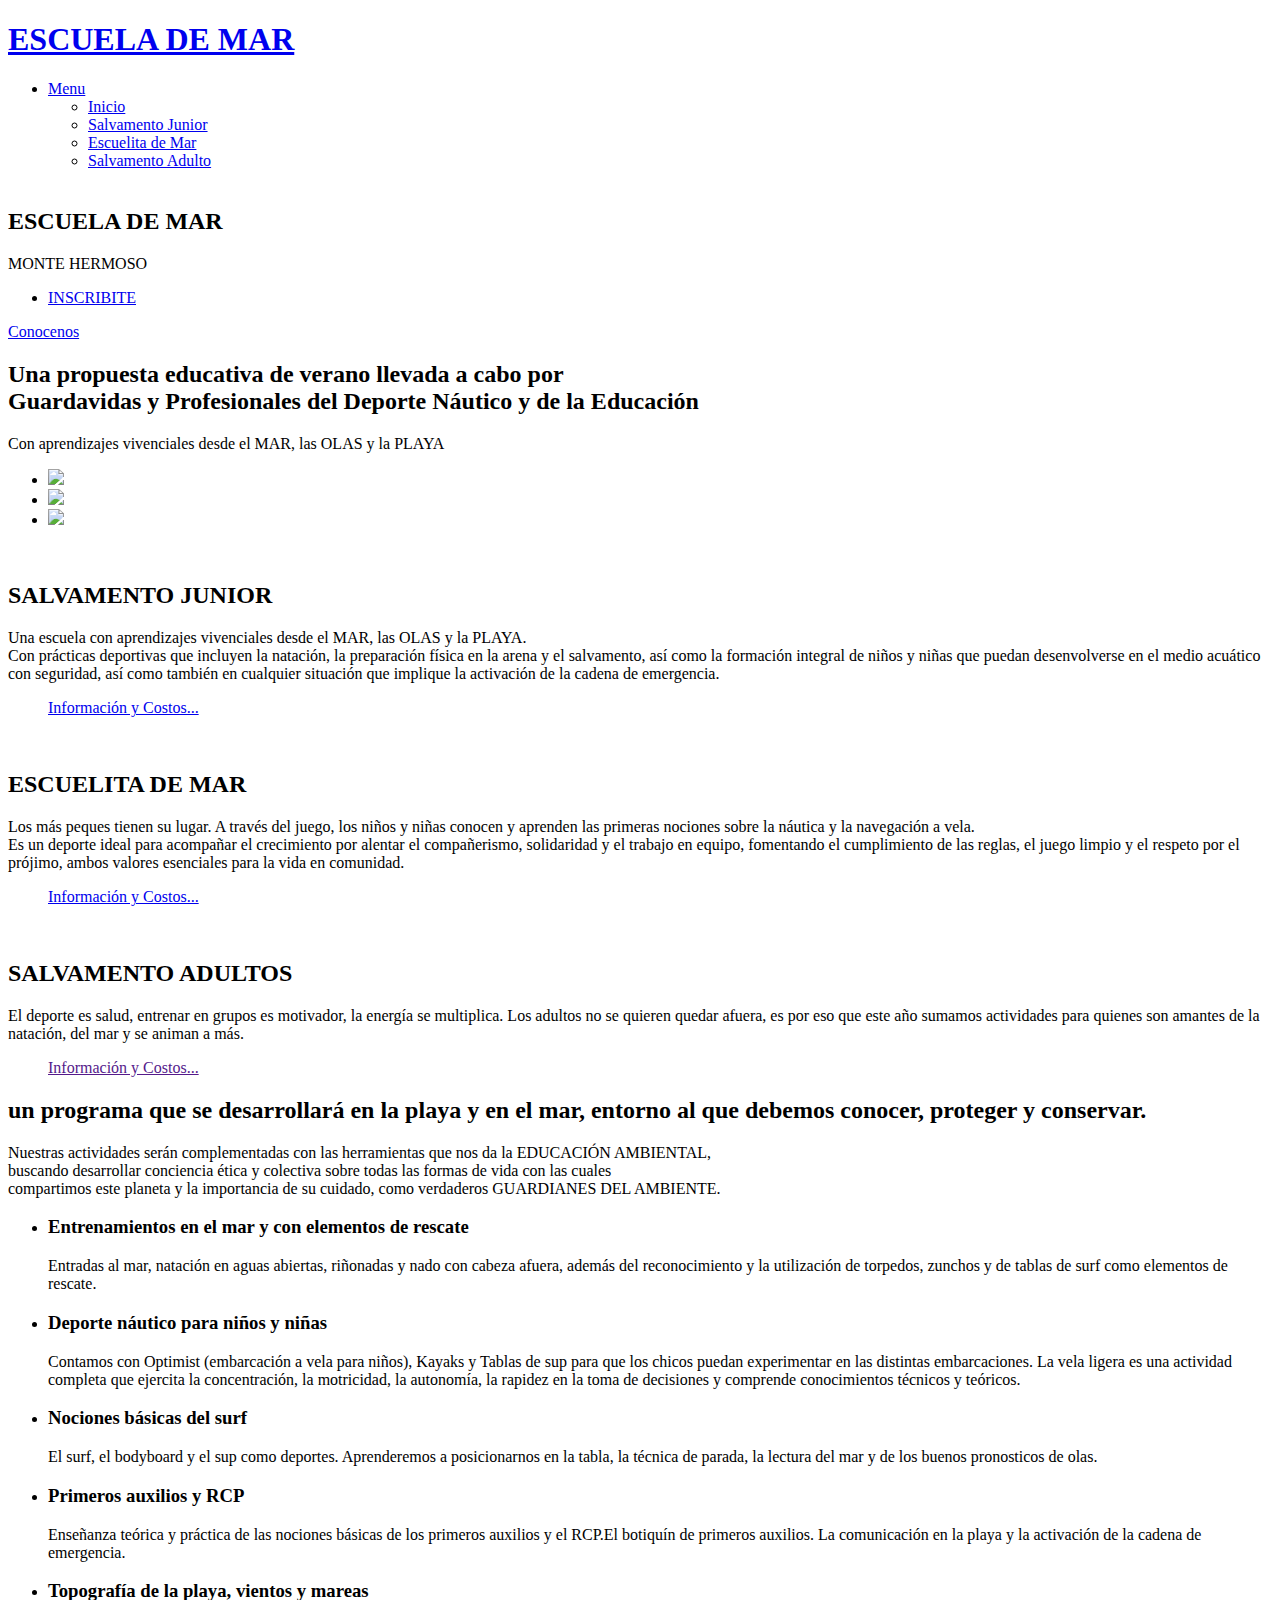
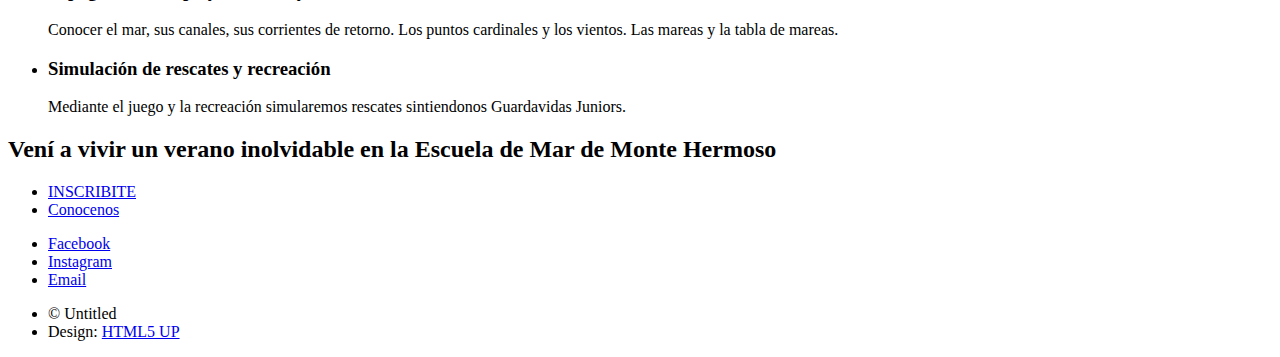
==== index.html @ 4a93449c "Update index.html" ====
<!DOCTYPE HTML>
<!--
	Spectral by HTML5 UP
	html5up.net | @ajlkn
	Free for personal and commercial use under the CCA 3.0 license (html5up.net/license)
-->
<html>
	<head>
		<title>ESCUELA DE MAR</title>
		<meta charset="utf-8" />
		<meta name="viewport" content="width=device-width, initial-scale=1, user-scalable=no" />
		<link rel="stylesheet" href="assets/css/main.css" />
		<noscript><link rel="stylesheet" href="assets/css/noscript.css" /></noscript>
	</head>
	<body class="landing is-preload">

		<!-- Page Wrapper -->
			<div id="page-wrapper">

				<!-- Header -->
					<header id="header" class="alt">
						<h1><a href="index.html">ESCUELA DE MAR</a></h1>
						<nav id="nav">
							<ul>
								<li class="special">
									<a href="#menu" class="menuToggle"><span>Menu</span></a>
									<div id="menu">
										<ul>
											<li><a href="index.html">Inicio</a></li>
											<li><a href="salvamentojunior.html" target="none">Salvamento Junior</a></li>
											<li><a href="escuelita.html" target="none">Escuelita de Mar</a></li>
											<li><a href="salvamentoadultos.html" target="none">Salvamento Adulto</a></li>
										</ul>
										<div align="center"><img src="images/logoch.jpg" alt=""/></div>
									</div>
								</li>
							</ul>
						</nav>
					</header>

				<!-- Banner -->
					<section id="banner">
						<div class="inner">
							<h2>ESCUELA DE MAR</h2>
							<p>MONTE HERMOSO<br/></p>
							<ul class="actions special">
								<li><a href="https://docs.google.com/forms/d/e/1FAIpQLSdhw3tcOAzo9lEDAb6q3wtGHw5vDTSEyXbGBkDlIPkRS9WrzA/viewform?vc=0&c=0&w=1" target="none" class="button primary">INSCRIBITE</a></li>
							</ul>
						</div>
						<a href="#one" class="more scrolly">Conocenos</a>
					</section>

				<!-- One -->
					<section id="one" class="wrapper style1 special">
						<div class="inner">
							<header class="major">
								<h2>Una propuesta educativa de verano llevada a cabo por<br />
								Guardavidas y  Profesionales del Deporte Náutico y de la Educación</h2>
								<p>Con aprendizajes vivenciales desde el MAR, las OLAS y la PLAYA</p>
							</header>
							<ul class="icons major">
								<li><img src="images/logo1.jpg"></li>
								<li><img src="images/logo.jpg"></li>
								<li><img src="images/logo2.jpg"></li>
							</ul>
						</div>
					</section>

				<!-- Two -->
					<section id="two" class="wrapper alt style2">
						<section class="spotlight">
							<div class="image"><img src="images/pic02.jpg" alt="" /></div><div class="content">
								<h2>SALVAMENTO JUNIOR</h2>
								<p>Una escuela con aprendizajes vivenciales desde el MAR, las OLAS y la PLAYA.<br />
								Con prácticas deportivas que incluyen la natación, la preparación física en la arena y el salvamento, así como la formación integral de niños y niñas que puedan desenvolverse en el medio acuático con seguridad, así como también en cualquier situación que implique la activación de la cadena de emergencia. <a href="salvamentojunior.html" target="none"><blockquote>Información y Costos...</blockquote></a></p>
							</div>
						</section>
						<section class="spotlight">
							<div class="image"><img src="images/pic03.jpg" alt="" /></div><div class="content">
								<h2>ESCUELITA DE MAR</h2>
								<p>Los más peques tienen su lugar. A través del juego, los niños y niñas conocen y aprenden las primeras nociones sobre la náutica y la navegación a vela.<br/>
								Es un deporte ideal para acompañar el crecimiento por alentar el compañerismo, solidaridad y el trabajo en equipo, fomentando el cumplimiento de las reglas, el juego limpio y el respeto por el prójimo, ambos valores esenciales para la vida en comunidad.<a href="escuelita.html" target="none"><blockquote>Información y Costos...</blockquote></a></p>
							</div>
						</section>
						<section class="spotlight">
							<div class="image"><img src="images/pic04.jpg" alt="" /></div><div class="content">
								<h2>SALVAMENTO ADULTOS</h2>
								<p>El deporte es salud, entrenar en grupos es motivador, la energía se multiplica. Los adultos no se quieren quedar afuera, es por eso que este año sumamos actividades para quienes son amantes de la natación, del mar y se animan a más.<a href="" target="none"><blockquote>Información y Costos...</blockquote></a></p>
							</div>
						</section>
					</section>

				<!-- Three -->
					<section id="three" class="wrapper style3 special">
						<div class="inner">
							<header class="major">
								<h2>un programa que se desarrollará en la playa y en el mar, entorno al que debemos conocer, proteger y conservar.</h2>
								<p>Nuestras actividades serán complementadas con las herramientas que nos da la EDUCACIÓN AMBIENTAL, <br />
								buscando desarrollar conciencia ética y colectiva sobre todas las formas de vida con las cuales <br />
								compartimos este planeta y la importancia de su cuidado, como verdaderos GUARDIANES DEL AMBIENTE.</p>
							</header>
							<ul class="features">
								<li>
									<h3>Entrenamientos en el mar y con elementos de rescate</h3>
									<p>Entradas al mar, natación en aguas abiertas, riñonadas y nado con cabeza afuera, además del reconocimiento y la utilización de torpedos, zunchos y de tablas de surf como elementos de rescate.</p>
								</li>
								<li>
									<h3>Deporte náutico para niños y niñas</h3>
									<p>Contamos con Optimist (embarcación a vela para niños), Kayaks y Tablas de sup para que los chicos puedan experimentar en las distintas embarcaciones. La vela ligera es una actividad completa que ejercita la concentración, la motricidad, la autonomía, la rapidez en la toma de decisiones y comprende conocimientos técnicos y teóricos.</p>
								</li>
								<li>
									<h3>Nociones básicas del surf</h3>
									<p>El surf, el bodyboard y el sup como deportes. Aprenderemos a posicionarnos en la tabla, la técnica de parada, la lectura del mar y de los buenos pronosticos de olas.</p>
								</li>
								<li>
									<h3>Primeros auxilios y RCP</h3>
									<p>Enseñanza teórica y práctica de las nociones básicas de los primeros auxilios y el RCP.El botiquín de primeros auxilios. La comunicación en la playa y la activación de la cadena de emergencia.</p>
								</li>
								<li>
									<h3>Topografía de la playa, vientos y mareas</h3>
									<p>Conocer el mar, sus canales, sus corrientes de retorno. Los puntos cardinales y los vientos. Las mareas y la tabla de mareas.</p>
								</li>
								<li>
									<h3>Simulación de rescates y recreación</h3>
									<p>Mediante el juego y la recreación simularemos rescates sintiendonos Guardavidas Juniors.</p>
								</li>
							</ul>
						</div>
					</section>

				<!-- CTA -->
					<section id="cta" class="wrapper style4">
						<div class="inner">
							<header>
								<h2>Vení a vivir un verano inolvidable en la Escuela de Mar de Monte Hermoso</h2>
							</header>
							<ul class="actions stacked">
								<li><a href="https://docs.google.com/forms/d/e/1FAIpQLSdhw3tcOAzo9lEDAb6q3wtGHw5vDTSEyXbGBkDlIPkRS9WrzA/viewform?vc=0&c=0&w=1" target="none" class="button fit primary">INSCRIBITE</a></li>
								<li><a href="#" class="button fit">Conocenos</a></li>
							</ul>
						</div>
					</section>

				<!-- Footer -->
					<footer id="footer">
						<ul class="icons">
							<li><a href="https://www.facebook.com/salvamentojuniormh/?modal=admin_todo_tour" target="none" class="icon fa-facebook"><span class="label">Facebook</span></a></li>
							<li><a href="https://www.instagram.com/salvamentojuniormh/?hl=es-la" target="none" class="icon fa-instagram"><span class="label">Instagram</span></a></li>
							<li><a href="mailto:info@alma-verde.org" target="none" class="icon fa-envelope-o"><span class="label">Email</span></a></li>
						</ul>
						<ul class="copyright">
							<li>&copy; Untitled</li><li>Design: <a href="http://html5up.net">HTML5 UP</a></li>
						</ul>
					</footer>

			</div>

		<!-- Scripts -->
			<script src="assets/js/jquery.min.js"></script>
			<script src="assets/js/jquery.scrollex.min.js"></script>
			<script src="assets/js/jquery.scrolly.min.js"></script>
			<script src="assets/js/browser.min.js"></script>
			<script src="assets/js/breakpoints.min.js"></script>
			<script src="assets/js/util.js"></script>
			<script src="assets/js/main.js"></script>

	</body>
</html>
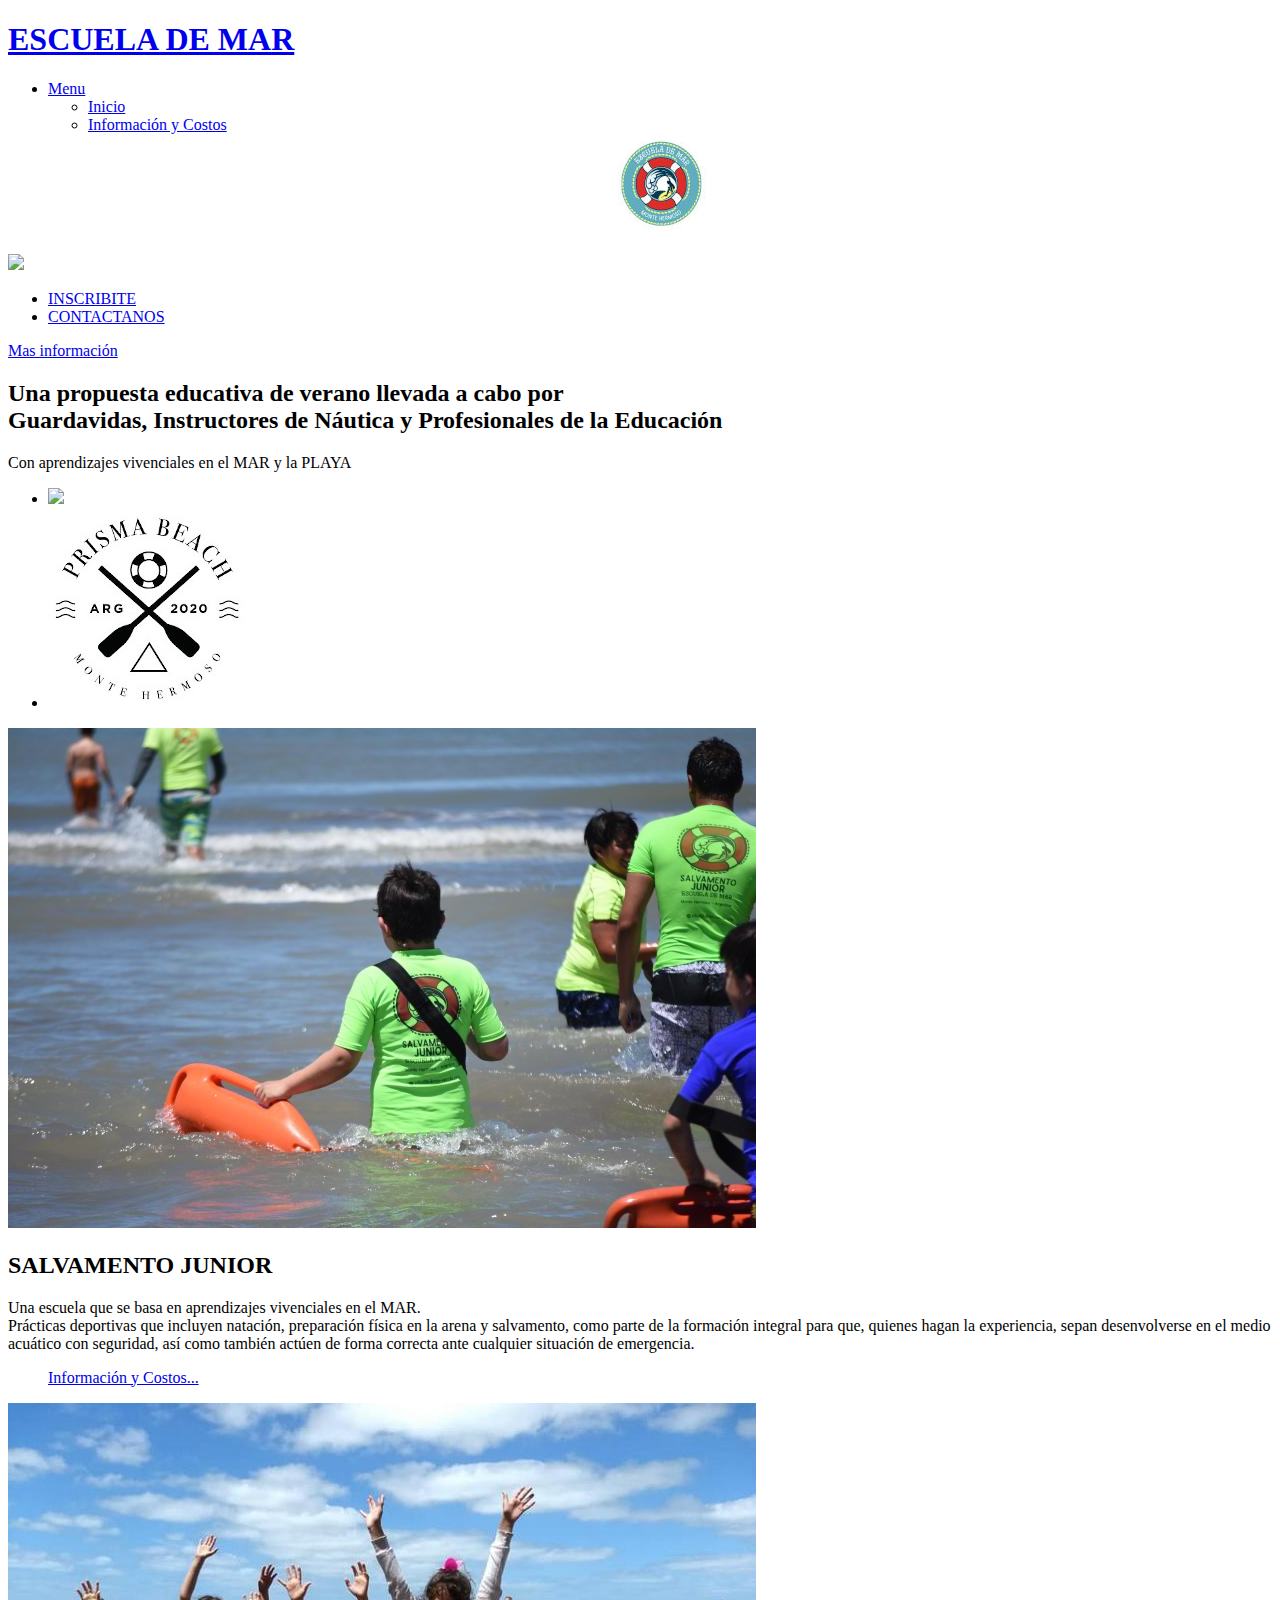
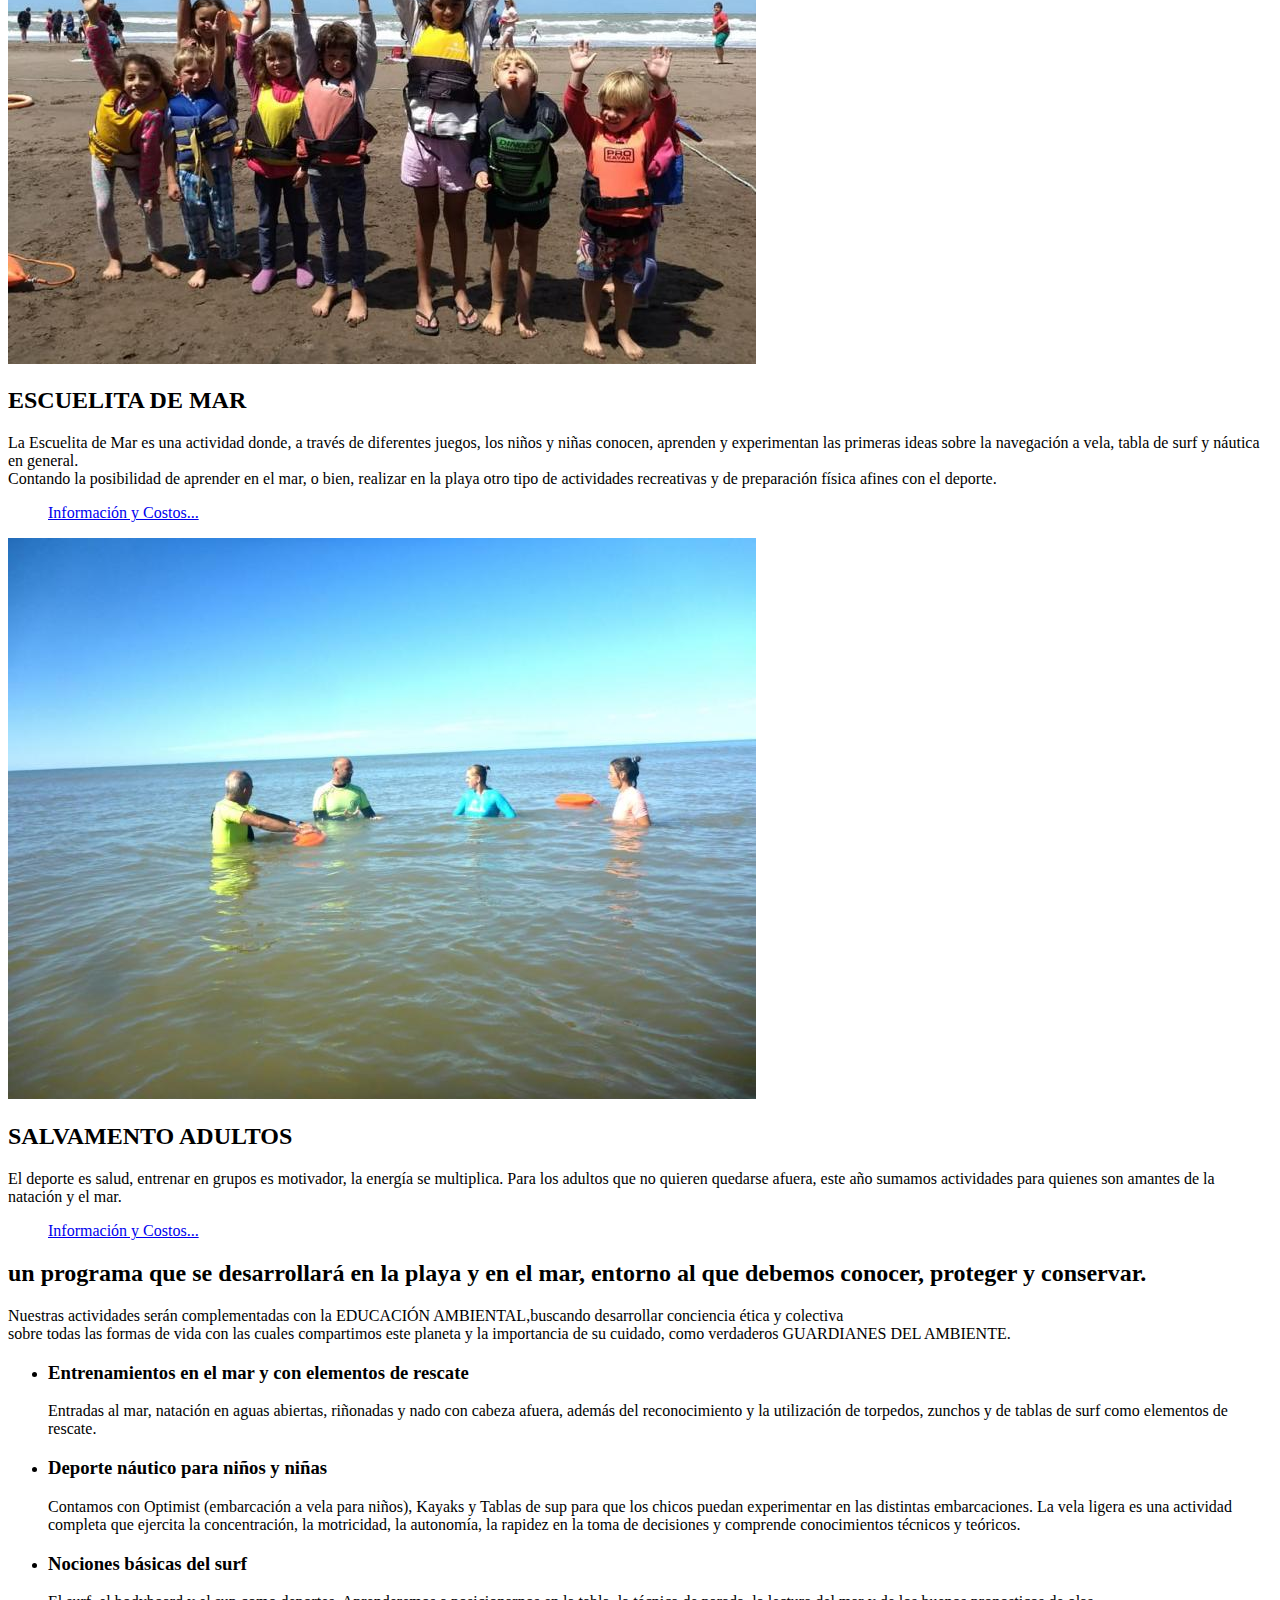
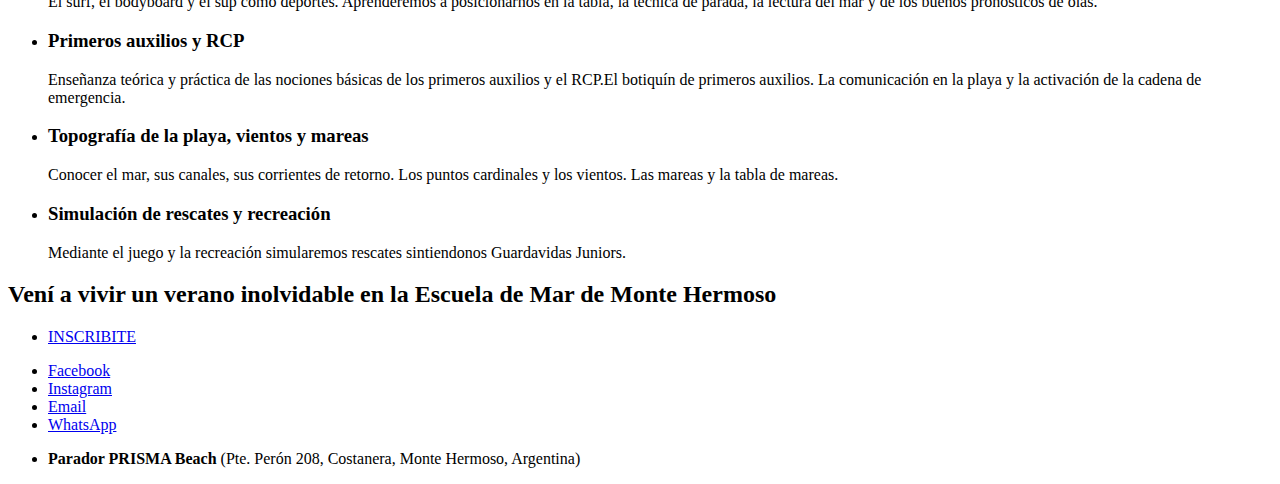
==== commit 6f8adbaa: "Update index.html" ====
--- a/index.html
+++ b/index.html
@@ -1,168 +1,340 @@
 <!DOCTYPE HTML>
+
 <!--
+
 	Spectral by HTML5 UP
+
 	html5up.net | @ajlkn
+
 	Free for personal and commercial use under the CCA 3.0 license (html5up.net/license)
+
 -->
+
 <html>
+
 	<head>
-		<title>ESCUELA DE MAR</title>
+
+		<title>ESCUELA DE MAR - Monte Hermoso</title>
+
 		<meta charset="utf-8" />
+
 		<meta name="viewport" content="width=device-width, initial-scale=1, user-scalable=no" />
+
 		<link rel="stylesheet" href="assets/css/main.css" />
+
 		<noscript><link rel="stylesheet" href="assets/css/noscript.css" /></noscript>
+
+		<meta property="og:type" content="website"/>
+
+		<meta property="og:title" content="ESCUELA DE MAR - Monte Hermoso"/>
+
+		<meta property="og:image" content="http://escuelademar.alma-verde.org/images/logo-2.jpeg"/>
+
+		<meta property="og:description" content="UNA PROPUESTA DE VERANO LLEVADA A CABO POR GUARDAVIDAS, INSTRUCTURES DE NAUTICA Y PROFESIONALES DE LA EDUCACIÓN. Con aprendizajes vivenciales en el MAR y la PLAYA..."/>
+
 	</head>
+
 	<body class="landing is-preload">
 
+
+
 		<!-- Page Wrapper -->
+
 			<div id="page-wrapper">
 
+
+
 				<!-- Header -->
+
 					<header id="header" class="alt">
+
 						<h1><a href="index.html">ESCUELA DE MAR</a></h1>
+
 						<nav id="nav">
+
 							<ul>
+
 								<li class="special">
+
 									<a href="#menu" class="menuToggle"><span>Menu</span></a>
+
 									<div id="menu">
+
 										<ul>
+
 											<li><a href="index.html">Inicio</a></li>
-											<li><a href="salvamentojunior.html" target="none">Salvamento Junior</a></li>
-											<li><a href="escuelita.html" target="none">Escuelita de Mar</a></li>
-											<li><a href="salvamentoadultos.html" target="none">Salvamento Adulto</a></li>
+
+											<li><a href="escuelita.html" target="none">Información y Costos</a></li>
 										</ul>
+
 										<div align="center"><img src="images/logoch.jpg" alt=""/></div>
+
 									</div>
-								</li>
-							</ul>
+
+								</li>
+
+							</ul>
+
 						</nav>
+
 					</header>
 
+
+
 				<!-- Banner -->
+
 					<section id="banner">
+
 						<div class="inner">
-							<h2>ESCUELA DE MAR</h2>
-							<p>MONTE HERMOSO<br/></p>
+
+							<img id='logo' src="./images/logo.svg" />
+
 							<ul class="actions special">
+
 								<li><a href="https://docs.google.com/forms/d/e/1FAIpQLSdhw3tcOAzo9lEDAb6q3wtGHw5vDTSEyXbGBkDlIPkRS9WrzA/viewform?vc=0&c=0&w=1" target="none" class="button primary">INSCRIBITE</a></li>
-							</ul>
+
+								<li><a href="https://api.whatsapp.com/send?phone=5492914321082&text=Hola!%20quiero%20saber%20mas%20sobre%20Escuela%20de%20Mar" target="none" class="icon fa-whatsapp button">CONTACTANOS</a></li>
+
+
+
+							</ul>
+
 						</div>
-						<a href="#one" class="more scrolly">Conocenos</a>
-					</section>
+
+						<a href="#one" class="more scrolly">Mas información</a>
+
+					</section>
+
+
 
 				<!-- One -->
+
 					<section id="one" class="wrapper style1 special">
+
 						<div class="inner">
+
 							<header class="major">
-								<h2>Una propuesta educativa de verano llevada a cabo por<br />
-								Guardavidas y  Profesionales del Deporte Náutico y de la Educación</h2>
-								<p>Con aprendizajes vivenciales desde el MAR, las OLAS y la PLAYA</p>
+
+								<h2>Una propuesta educativa de verano llevada a cabo por<br/>
+
+								Guardavidas, Instructores de Náutica y Profesionales de la Educación</h2>
+
+								<p>Con aprendizajes vivenciales en el MAR y la PLAYA</p>
+
 							</header>
 							<ul class="icons major">
-								<li><img src="images/logo1.jpg"></li>
-								<li><img src="images/logo.jpg"></li>
-								<li><img src="images/logo2.jpg"></li>
-							</ul>
+
+								<li><a title="Alma Verde - Asociación Civil" href="http://alma-verde.org"><img src="images/logo1.jpg"></a></li>
+
+								<li><a title="Parador Prisma" href="#"><img src="images/logo2.jpg"></a></li>
+
+							</ul>
+
 						</div>
-					</section>
+
+					</section>
+
+
 
 				<!-- Two -->
+
 					<section id="two" class="wrapper alt style2">
+
 						<section class="spotlight">
+
 							<div class="image"><img src="images/pic02.jpg" alt="" /></div><div class="content">
+
 								<h2>SALVAMENTO JUNIOR</h2>
-								<p>Una escuela con aprendizajes vivenciales desde el MAR, las OLAS y la PLAYA.<br />
-								Con prácticas deportivas que incluyen la natación, la preparación física en la arena y el salvamento, así como la formación integral de niños y niñas que puedan desenvolverse en el medio acuático con seguridad, así como también en cualquier situación que implique la activación de la cadena de emergencia. <a href="salvamentojunior.html" target="none"><blockquote>Información y Costos...</blockquote></a></p>
+
+								<p>Una escuela que se basa en aprendizajes vivenciales en el MAR.<br />
+
+								Prácticas deportivas que incluyen natación, preparación física en la arena y salvamento, como parte de la formación integral para que, quienes hagan la experiencia, sepan desenvolverse en el medio acuático con seguridad, así como también actúen de forma correcta ante cualquier situación de emergencia. <a href="escuelita.html" target="none"><blockquote>Información y Costos...</blockquote></a></p>
+
 							</div>
+
 						</section>
+
 						<section class="spotlight">
+
 							<div class="image"><img src="images/pic03.jpg" alt="" /></div><div class="content">
+
 								<h2>ESCUELITA DE MAR</h2>
-								<p>Los más peques tienen su lugar. A través del juego, los niños y niñas conocen y aprenden las primeras nociones sobre la náutica y la navegación a vela.<br/>
-								Es un deporte ideal para acompañar el crecimiento por alentar el compañerismo, solidaridad y el trabajo en equipo, fomentando el cumplimiento de las reglas, el juego limpio y el respeto por el prójimo, ambos valores esenciales para la vida en comunidad.<a href="escuelita.html" target="none"><blockquote>Información y Costos...</blockquote></a></p>
+
+								<p>La Escuelita de Mar es una actividad donde, a través de diferentes juegos, los niños y niñas conocen, aprenden y experimentan las primeras ideas sobre la navegación a vela, tabla de surf y náutica en general.<br/>
+
+								Contando la posibilidad de aprender en el mar, o bien, realizar en la playa otro tipo de actividades recreativas y de preparación física afines con el deporte.<a href="escuelita.html" target="none"><blockquote>Información y Costos...</blockquote></a></p>
+
 							</div>
+
 						</section>
+
 						<section class="spotlight">
+
 							<div class="image"><img src="images/pic04.jpg" alt="" /></div><div class="content">
+
 								<h2>SALVAMENTO ADULTOS</h2>
-								<p>El deporte es salud, entrenar en grupos es motivador, la energía se multiplica. Los adultos no se quieren quedar afuera, es por eso que este año sumamos actividades para quienes son amantes de la natación, del mar y se animan a más.<a href="" target="none"><blockquote>Información y Costos...</blockquote></a></p>
+
+								<p>El deporte es salud, entrenar en grupos es motivador, la energía se multiplica. Para los adultos que no quieren quedarse afuera, este año sumamos actividades para quienes son amantes de la natación y el mar.<a href="escuelita.html" target="none"><blockquote>Información y Costos...</blockquote></a></p>
+
 							</div>
+
 						</section>
-					</section>
+
+					</section>
+
+
 
 				<!-- Three -->
+
 					<section id="three" class="wrapper style3 special">
+
 						<div class="inner">
+
 							<header class="major">
+
 								<h2>un programa que se desarrollará en la playa y en el mar, entorno al que debemos conocer, proteger y conservar.</h2>
-								<p>Nuestras actividades serán complementadas con las herramientas que nos da la EDUCACIÓN AMBIENTAL, <br />
-								buscando desarrollar conciencia ética y colectiva sobre todas las formas de vida con las cuales <br />
-								compartimos este planeta y la importancia de su cuidado, como verdaderos GUARDIANES DEL AMBIENTE.</p>
+
+								<p>Nuestras actividades serán complementadas con la EDUCACIÓN AMBIENTAL,buscando desarrollar conciencia ética y colectiva <br />
+
+								sobre todas las formas de vida con las cuales compartimos este planeta y la importancia de su cuidado, como verdaderos GUARDIANES DEL AMBIENTE.</p>
+
 							</header>
+
 							<ul class="features">
-								<li>
+
+								<li>
+
 									<h3>Entrenamientos en el mar y con elementos de rescate</h3>
+
 									<p>Entradas al mar, natación en aguas abiertas, riñonadas y nado con cabeza afuera, además del reconocimiento y la utilización de torpedos, zunchos y de tablas de surf como elementos de rescate.</p>
-								</li>
-								<li>
+
+								</li>
+
+								<li>
+
 									<h3>Deporte náutico para niños y niñas</h3>
+
 									<p>Contamos con Optimist (embarcación a vela para niños), Kayaks y Tablas de sup para que los chicos puedan experimentar en las distintas embarcaciones. La vela ligera es una actividad completa que ejercita la concentración, la motricidad, la autonomía, la rapidez en la toma de decisiones y comprende conocimientos técnicos y teóricos.</p>
-								</li>
-								<li>
+
+								</li>
+
+								<li>
+
 									<h3>Nociones básicas del surf</h3>
+
 									<p>El surf, el bodyboard y el sup como deportes. Aprenderemos a posicionarnos en la tabla, la técnica de parada, la lectura del mar y de los buenos pronosticos de olas.</p>
-								</li>
-								<li>
+
+								</li>
+
+								<li>
+
 									<h3>Primeros auxilios y RCP</h3>
+
 									<p>Enseñanza teórica y práctica de las nociones básicas de los primeros auxilios y el RCP.El botiquín de primeros auxilios. La comunicación en la playa y la activación de la cadena de emergencia.</p>
-								</li>
-								<li>
+
+								</li>
+
+								<li>
+
 									<h3>Topografía de la playa, vientos y mareas</h3>
+
 									<p>Conocer el mar, sus canales, sus corrientes de retorno. Los puntos cardinales y los vientos. Las mareas y la tabla de mareas.</p>
-								</li>
-								<li>
+
+								</li>
+
+								<li>
+
 									<h3>Simulación de rescates y recreación</h3>
+
 									<p>Mediante el juego y la recreación simularemos rescates sintiendonos Guardavidas Juniors.</p>
-								</li>
-							</ul>
+
+								</li>
+
+							</ul>
+
 						</div>
-					</section>
+
+					</section>
+
+
 
 				<!-- CTA -->
+
 					<section id="cta" class="wrapper style4">
+
 						<div class="inner">
+
 							<header>
+
 								<h2>Vení a vivir un verano inolvidable en la Escuela de Mar de Monte Hermoso</h2>
+
 							</header>
+
 							<ul class="actions stacked">
+
 								<li><a href="https://docs.google.com/forms/d/e/1FAIpQLSdhw3tcOAzo9lEDAb6q3wtGHw5vDTSEyXbGBkDlIPkRS9WrzA/viewform?vc=0&c=0&w=1" target="none" class="button fit primary">INSCRIBITE</a></li>
-								<li><a href="#" class="button fit">Conocenos</a></li>
-							</ul>
+
+							</ul>
+
 						</div>
-					</section>
+
+					</section>
+
+
 
 				<!-- Footer -->
+
 					<footer id="footer">
+
 						<ul class="icons">
+
 							<li><a href="https://www.facebook.com/salvamentojuniormh/?modal=admin_todo_tour" target="none" class="icon fa-facebook"><span class="label">Facebook</span></a></li>
+
 							<li><a href="https://www.instagram.com/salvamentojuniormh/?hl=es-la" target="none" class="icon fa-instagram"><span class="label">Instagram</span></a></li>
+
 							<li><a href="mailto:info@alma-verde.org" target="none" class="icon fa-envelope-o"><span class="label">Email</span></a></li>
+
+							<li><a href="https://api.whatsapp.com/send?phone=5492914025129&text=Hola!%20quiero%20saber%20mas%20sobre%20Escuela%20de%20Mar" target="none" class="icon fa-whatsapp"><span class="label">WhatsApp</span></a></li>
+
+
+
 						</ul>
+
 						<ul class="copyright">
-							<li>&copy; Untitled</li><li>Design: <a href="http://html5up.net">HTML5 UP</a></li>
+
+							<li><b>Parador PRISMA Beach</b> (Pte. Perón 208, Costanera, Monte Hermoso, Argentina)</li>
+
+
+
 						</ul>
+
 					</footer>
 
+
+
 			</div>
 
+
+
 		<!-- Scripts -->
+
 			<script src="assets/js/jquery.min.js"></script>
+
 			<script src="assets/js/jquery.scrollex.min.js"></script>
+
 			<script src="assets/js/jquery.scrolly.min.js"></script>
+
 			<script src="assets/js/browser.min.js"></script>
+
 			<script src="assets/js/breakpoints.min.js"></script>
+
 			<script src="assets/js/util.js"></script>
+
 			<script src="assets/js/main.js"></script>
 
+
+
 	</body>
+
 </html>
+
